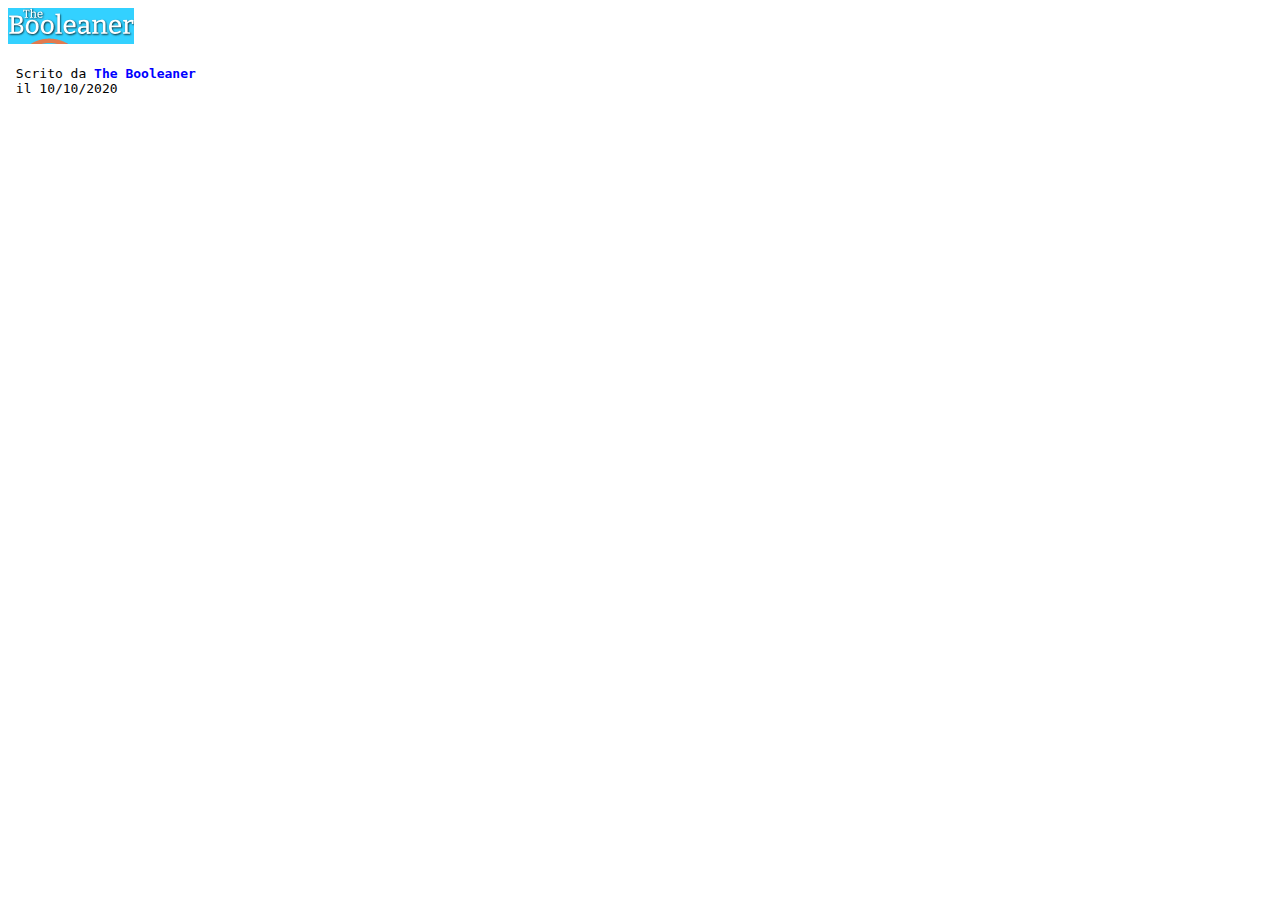
==== index.html @ c8079a06 "added index html css header main footer" ====
<!DOCTYPE html>
<html lang="en">
<head>
    <meta charset="UTF-8">
    <meta http-equiv="X-UA-Compatible" content="IE=edge">
    <meta name="viewport" content="width=device-width, initial-scale=1.0">
    <title>Document</title>
    <link rel="stylesheet" href="style.css">
</head>
<body>
    <!-- logo -->
    <header>
        
        <div  class="logo"><img src="./img/logo.svg" alt="logo"></div>
    </header>
    <!-- /logo -->
    
    <!-- Inizio corpo-->
    <main>
        <h1></h1>
        <pre> Scrito da <span style="color: blue;"><strong>The Booleaner</strong></span>
 il 10/10/2020 </pre>
    </main>
    <!-- /Inizio corpo-->

<!-- inizio pie di pagina -->
<footer>

</footer>
<!-- /inizio pie di pagina-->

</body>
</html>
---- style.css ----
.logo {
    background-color: #33D1FF;
    background-image: url(./img/pattern.png);
    width: 10%;
}
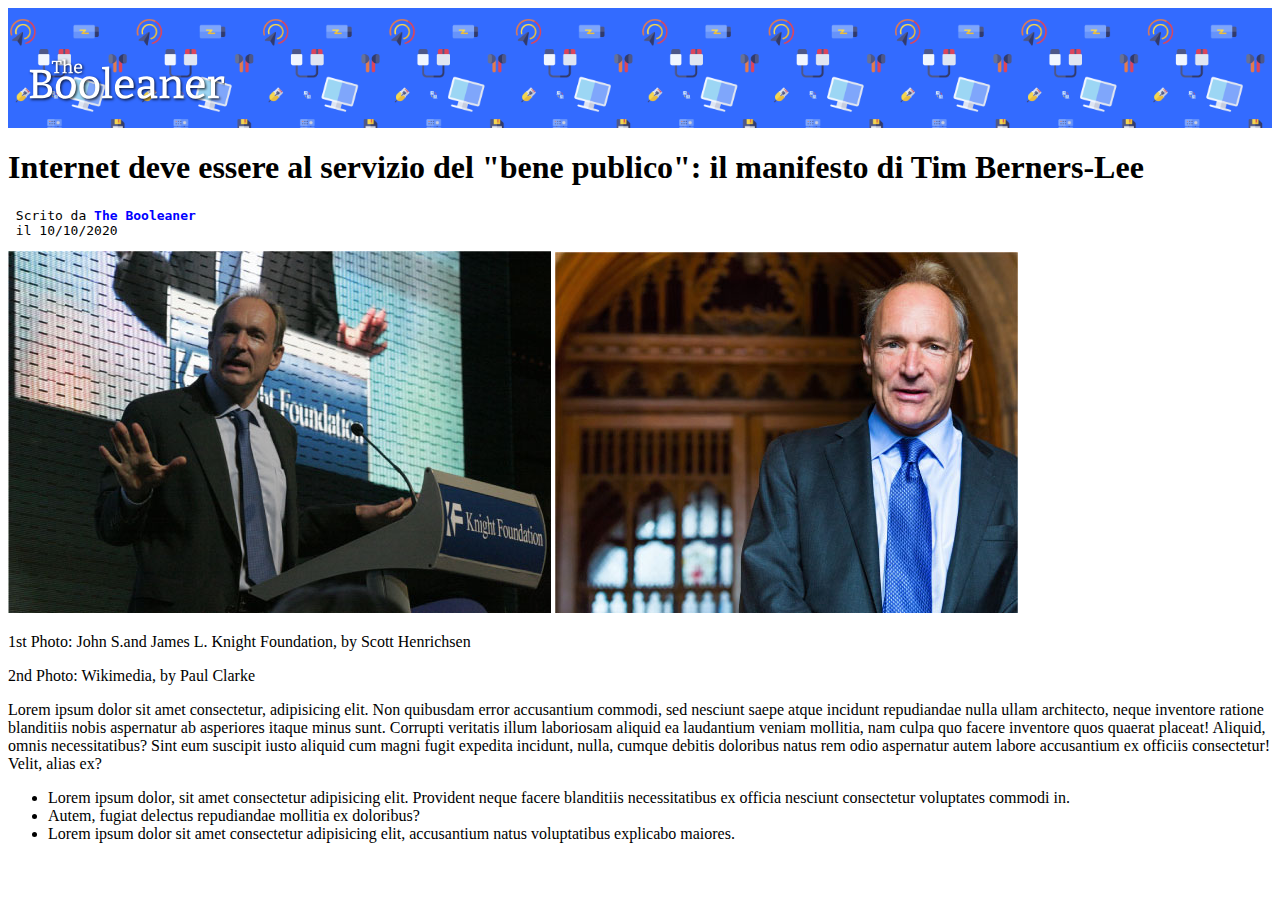
==== commit a410cee1: "img to header div to main on index html" ====
--- a/index.html
+++ b/index.html
@@ -4,22 +4,43 @@
     <meta charset="UTF-8">
     <meta http-equiv="X-UA-Compatible" content="IE=edge">
     <meta name="viewport" content="width=device-width, initial-scale=1.0">
-    <title>Document</title>
+    <title>Booleaner</title>
     <link rel="stylesheet" href="style.css">
 </head>
 <body>
     <!-- logo -->
     <header>
+        <div  class="logo">
+            <img src="./img/logo.svg" alt="logo" id="boolean">
         
-        <div  class="logo"><img src="./img/logo.svg" alt="logo"></div>
+        </div>
     </header>
     <!-- /logo -->
     
     <!-- Inizio corpo-->
     <main>
-        <h1></h1>
-        <pre> Scrito da <span style="color: blue;"><strong>The Booleaner</strong></span>
+        <div>
+             <h1>Internet deve essere al servizio del "bene publico": il manifesto di Tim Berners-Lee</h1>
+            <pre> Scrito da <span style="color: blue;"><strong>The Booleaner</strong></span>
  il 10/10/2020 </pre>
+            <img src="./img/tim-1.jpg" alt="1">
+            <img src="./img/tim-2.jpg" alt="2">
+            <p>1st Photo: John S.and James L. Knight Foundation, by Scott Henrichsen</p>
+            <p>2nd Photo: Wikimedia, by Paul Clarke</p>
+        </div>
+        
+        <div>
+            <article>
+                <p>Lorem ipsum dolor sit amet consectetur, adipisicing elit. Non quibusdam error accusantium commodi, sed nesciunt saepe atque incidunt repudiandae nulla ullam architecto, neque inventore ratione blanditiis nobis aspernatur ab asperiores itaque minus sunt. Corrupti veritatis illum laboriosam aliquid ea laudantium veniam mollitia, nam culpa quo facere inventore quos quaerat placeat! Aliquid, omnis necessitatibus? Sint eum suscipit iusto aliquid cum magni fugit expedita incidunt, nulla, cumque debitis doloribus natus rem odio aspernatur autem labore accusantium ex officiis consectetur! Velit, alias ex?</p>
+            </article>
+            <ul>
+                <li>Lorem ipsum dolor, sit amet consectetur adipisicing elit. Provident neque facere blanditiis necessitatibus ex officia nesciunt consectetur voluptates commodi in.</li>
+                <li> Autem, fugiat delectus repudiandae mollitia ex doloribus?</li>
+                <li>Lorem ipsum dolor sit amet consectetur adipisicing elit, accusantium natus voluptatibus explicabo maiores.</li>
+            </ul>
+        </div>
+
+
     </main>
     <!-- /Inizio corpo-->
 
--- a/style.css
+++ b/style.css
@@ -1,5 +1,16 @@
+header {
+    background-color: #336BFF;
+    background-image: url(./img/pattern.png);
+    background-size: 20%;
+   
+}
 .logo {
-    background-color: #33D1FF;
-    background-image: url(./img/pattern.png);
-    width: 10%;
+    
+    display: flex;
+    height: 80px;
+    padding: 20px;
+}
+
+#boolean {
+    margin-top: 30px;
 }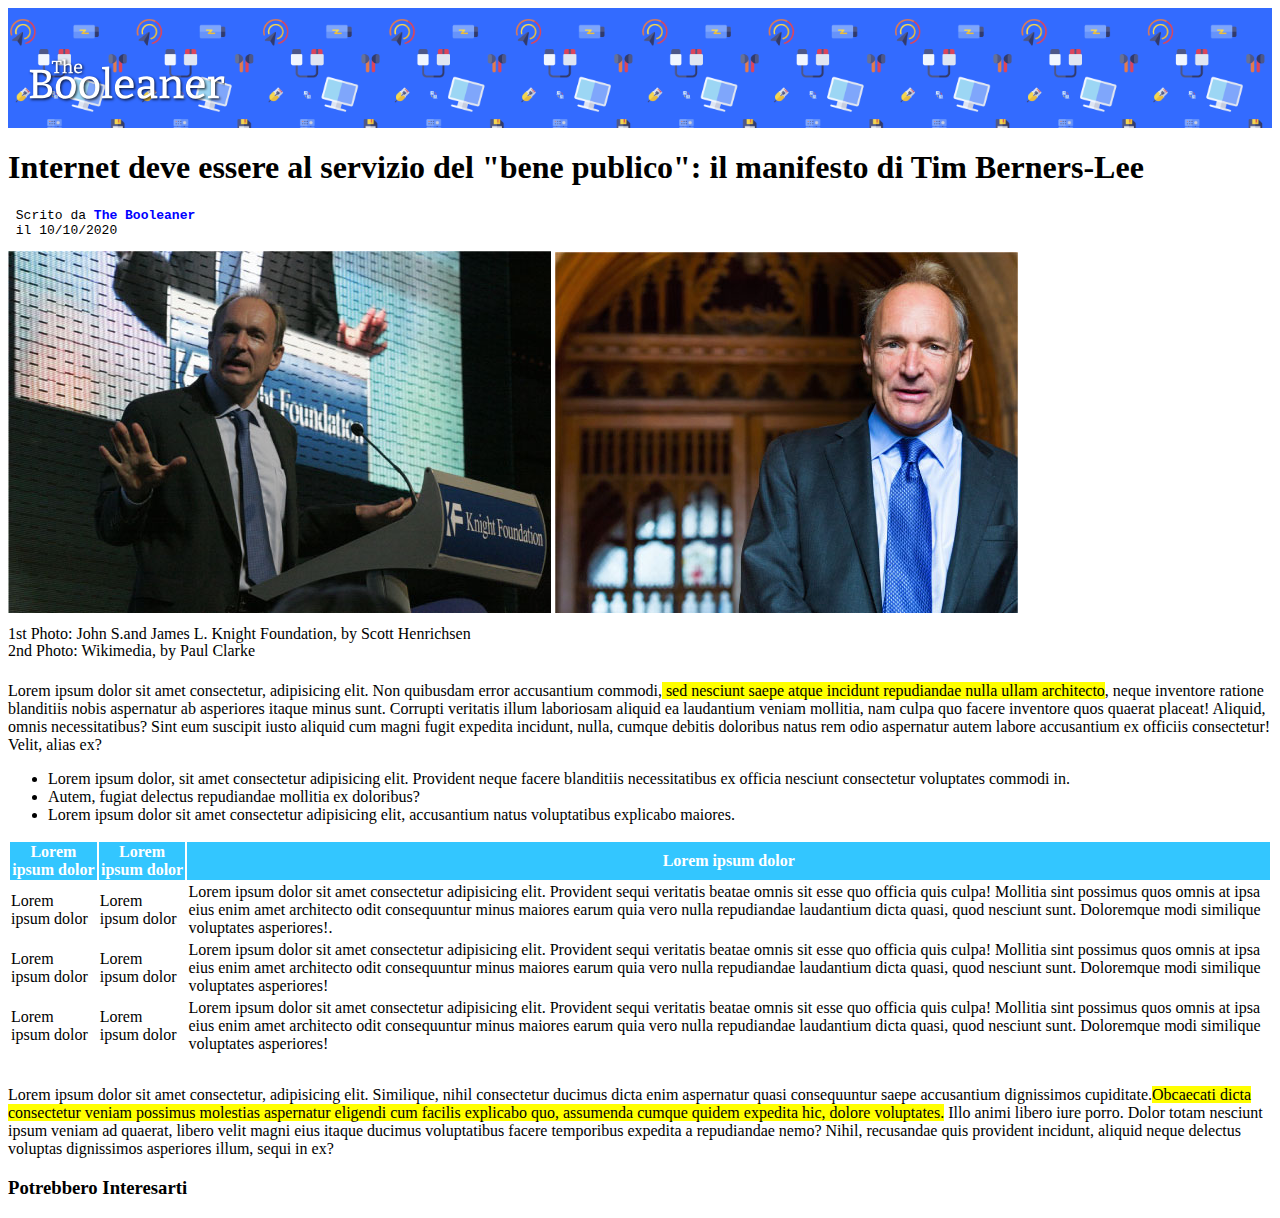
==== commit ea39a0c5: "added div table article to main on index html" ====
--- a/index.html
+++ b/index.html
@@ -19,19 +19,21 @@
     
     <!-- Inizio corpo-->
     <main>
-        <div>
+        <div class="main">
              <h1>Internet deve essere al servizio del "bene publico": il manifesto di Tim Berners-Lee</h1>
             <pre> Scrito da <span style="color: blue;"><strong>The Booleaner</strong></span>
  il 10/10/2020 </pre>
             <img src="./img/tim-1.jpg" alt="1">
             <img src="./img/tim-2.jpg" alt="2">
-            <p>1st Photo: John S.and James L. Knight Foundation, by Scott Henrichsen</p>
-            <p>2nd Photo: Wikimedia, by Paul Clarke</p>
+                <div class="paragrafo">
+                     <p>1st Photo: John S.and James L. Knight Foundation, by Scott Henrichsen</p>
+                     <p>2nd Photo: Wikimedia, by Paul Clarke</p>
+                </div>
         </div>
         
         <div>
             <article>
-                <p>Lorem ipsum dolor sit amet consectetur, adipisicing elit. Non quibusdam error accusantium commodi, sed nesciunt saepe atque incidunt repudiandae nulla ullam architecto, neque inventore ratione blanditiis nobis aspernatur ab asperiores itaque minus sunt. Corrupti veritatis illum laboriosam aliquid ea laudantium veniam mollitia, nam culpa quo facere inventore quos quaerat placeat! Aliquid, omnis necessitatibus? Sint eum suscipit iusto aliquid cum magni fugit expedita incidunt, nulla, cumque debitis doloribus natus rem odio aspernatur autem labore accusantium ex officiis consectetur! Velit, alias ex?</p>
+                <p>Lorem ipsum dolor sit amet consectetur, adipisicing elit. Non quibusdam error accusantium commodi,<mark> sed nesciunt saepe atque incidunt repudiandae nulla ullam architecto</mark>, neque inventore ratione blanditiis nobis aspernatur ab asperiores itaque minus sunt. Corrupti veritatis illum laboriosam aliquid ea laudantium veniam mollitia, nam culpa quo facere inventore quos quaerat placeat! Aliquid, omnis necessitatibus? Sint eum suscipit iusto aliquid cum magni fugit expedita incidunt, nulla, cumque debitis doloribus natus rem odio aspernatur autem labore accusantium ex officiis consectetur! Velit, alias ex?</p>
             </article>
             <ul>
                 <li>Lorem ipsum dolor, sit amet consectetur adipisicing elit. Provident neque facere blanditiis necessitatibus ex officia nesciunt consectetur voluptates commodi in.</li>
@@ -40,13 +42,43 @@
             </ul>
         </div>
 
+        <table>
+            <thead>
+                <th>Lorem ipsum dolor</th>
+                <th>Lorem ipsum dolor</th>
+                <th>Lorem ipsum dolor</th>
+            </thead>
 
+            <tbody>
+                <tr>
+                    <td>Lorem ipsum dolor</td>
+                    <td>Lorem ipsum dolor</td>
+                    <td>Lorem ipsum dolor sit amet consectetur adipisicing elit. Provident sequi veritatis beatae omnis sit esse quo officia quis culpa! Mollitia sint possimus quos omnis at ipsa eius enim amet architecto odit consequuntur minus maiores earum quia vero nulla repudiandae laudantium dicta quasi, quod nesciunt sunt. Doloremque modi similique voluptates asperiores!.</td>
+                </tr>
+            
+                <tr>
+                    <td>Lorem ipsum dolor</td>
+                    <td>Lorem ipsum dolor</td>
+                    <td>Lorem ipsum dolor sit amet consectetur adipisicing elit. Provident sequi veritatis beatae omnis sit esse quo officia quis culpa! Mollitia sint possimus quos omnis at ipsa eius enim amet architecto odit consequuntur minus maiores earum quia vero nulla repudiandae laudantium dicta quasi, quod nesciunt sunt. Doloremque modi similique voluptates asperiores!</td>
+                </tr>
+           
+                <tr>
+                    <td>Lorem ipsum dolor</td>
+                    <td>Lorem ipsum dolor</td>
+                    <td>Lorem ipsum dolor sit amet consectetur adipisicing elit. Provident sequi veritatis beatae omnis sit esse quo officia quis culpa! Mollitia sint possimus quos omnis at ipsa eius enim amet architecto odit consequuntur minus maiores earum quia vero nulla repudiandae laudantium dicta quasi, quod nesciunt sunt. Doloremque modi similique voluptates asperiores!</td>
+                </tr>
+            </tbody>
+        </table>
+
+        <article>
+            <p>Lorem ipsum dolor sit amet consectetur, adipisicing elit. Similique, nihil consectetur ducimus dicta enim aspernatur quasi consequuntur saepe accusantium dignissimos cupiditate.<mark>Obcaecati dicta consectetur veniam possimus molestias aspernatur eligendi cum facilis explicabo quo, assumenda cumque quidem expedita hic, dolore voluptates.</mark> Illo animi libero iure porro. Dolor totam nesciunt ipsum veniam ad quaerat, libero velit magni eius itaque ducimus voluptatibus facere temporibus expedita a repudiandae nemo? Nihil, recusandae quis provident incidunt, aliquid neque delectus voluptas dignissimos asperiores illum, sequi in ex?</p>
+        </article>
     </main>
     <!-- /Inizio corpo-->
 
 <!-- inizio pie di pagina -->
 <footer>
-
+    <h3>Potrebbero Interesarti</h3>
 </footer>
 <!-- /inizio pie di pagina-->
 
--- a/style.css
+++ b/style.css
@@ -13,4 +13,17 @@
 
 #boolean {
     margin-top: 30px;
+}
+
+.paragrafo {
+    line-height: 10%;
+}
+
+article {
+    margin-top: 30px;
+}
+
+thead th {
+    background-color: #33C6FF;
+    color: white;
 }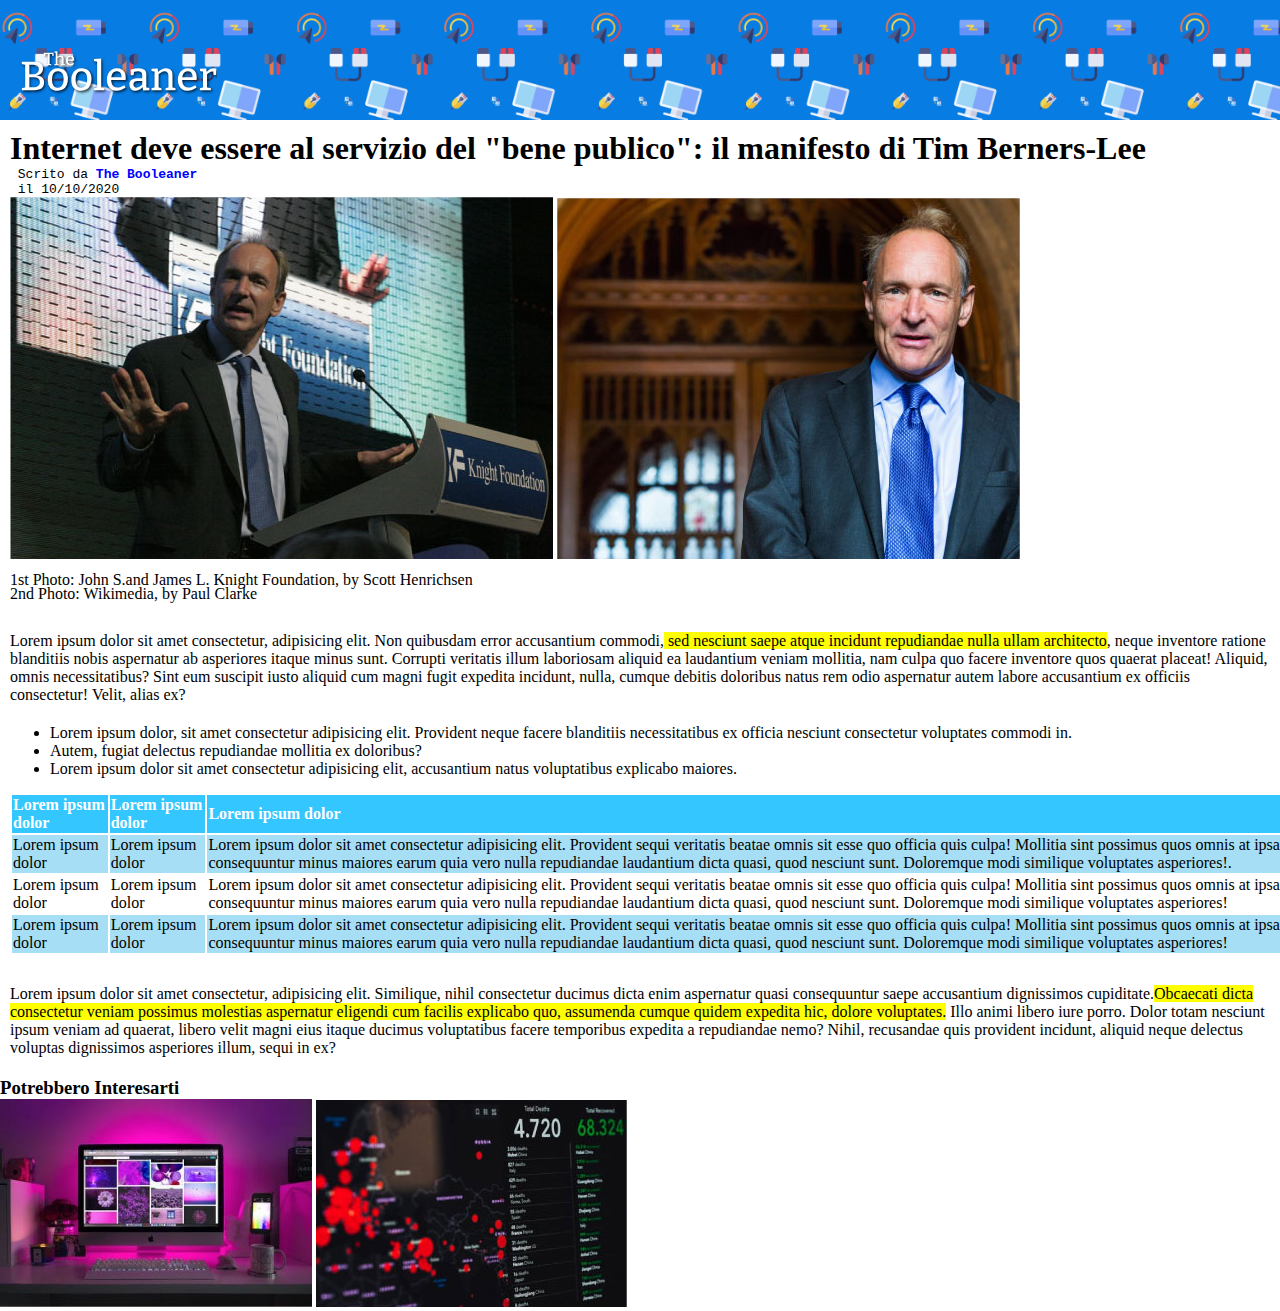
==== commit 8dfc27e4: "corretion main" ====
--- a/index.html
+++ b/index.html
@@ -9,7 +9,7 @@
 </head>
 <body>
     <!-- logo -->
-    <header>
+    <header class="container">
         <div  class="logo">
             <img src="./img/logo.svg" alt="logo" id="boolean">
         
@@ -79,6 +79,8 @@
 <!-- inizio pie di pagina -->
 <footer>
     <h3>Potrebbero Interesarti</h3>
+    <img src="./img/monitor.jpg" alt="">
+    <img src="./img/graph.jpg" alt="">
 </footer>
 <!-- /inizio pie di pagina-->
 
--- a/style.css
+++ b/style.css
@@ -1,8 +1,15 @@
+* {
+    margin: 0;
+}
 header {
-    background-color: #336BFF;
+    background-color: #077CE3;
     background-image: url(./img/pattern.png);
-    background-size: 20%;
+    background-size: 23%;
    
+}
+
+main {
+    margin: 10px;
 }
 .logo {
     
@@ -16,14 +23,29 @@
 }
 
 .paragrafo {
-    line-height: 10%;
+    margin-top: 10px;
+    line-height: 90%;
 }
 
 article {
     margin-top: 30px;
+    margin-bottom: 20px;
+}
+
+table {
+    margin-top: 15px;
+    text-align: left;
+    width: 120%;
+}
+
+th td {
+    padding: 90px;
 }
 
 thead th {
     background-color: #33C6FF;
     color: white;
+}
+tr:nth-child(odd) {
+    background-color: #A5DEF5
 }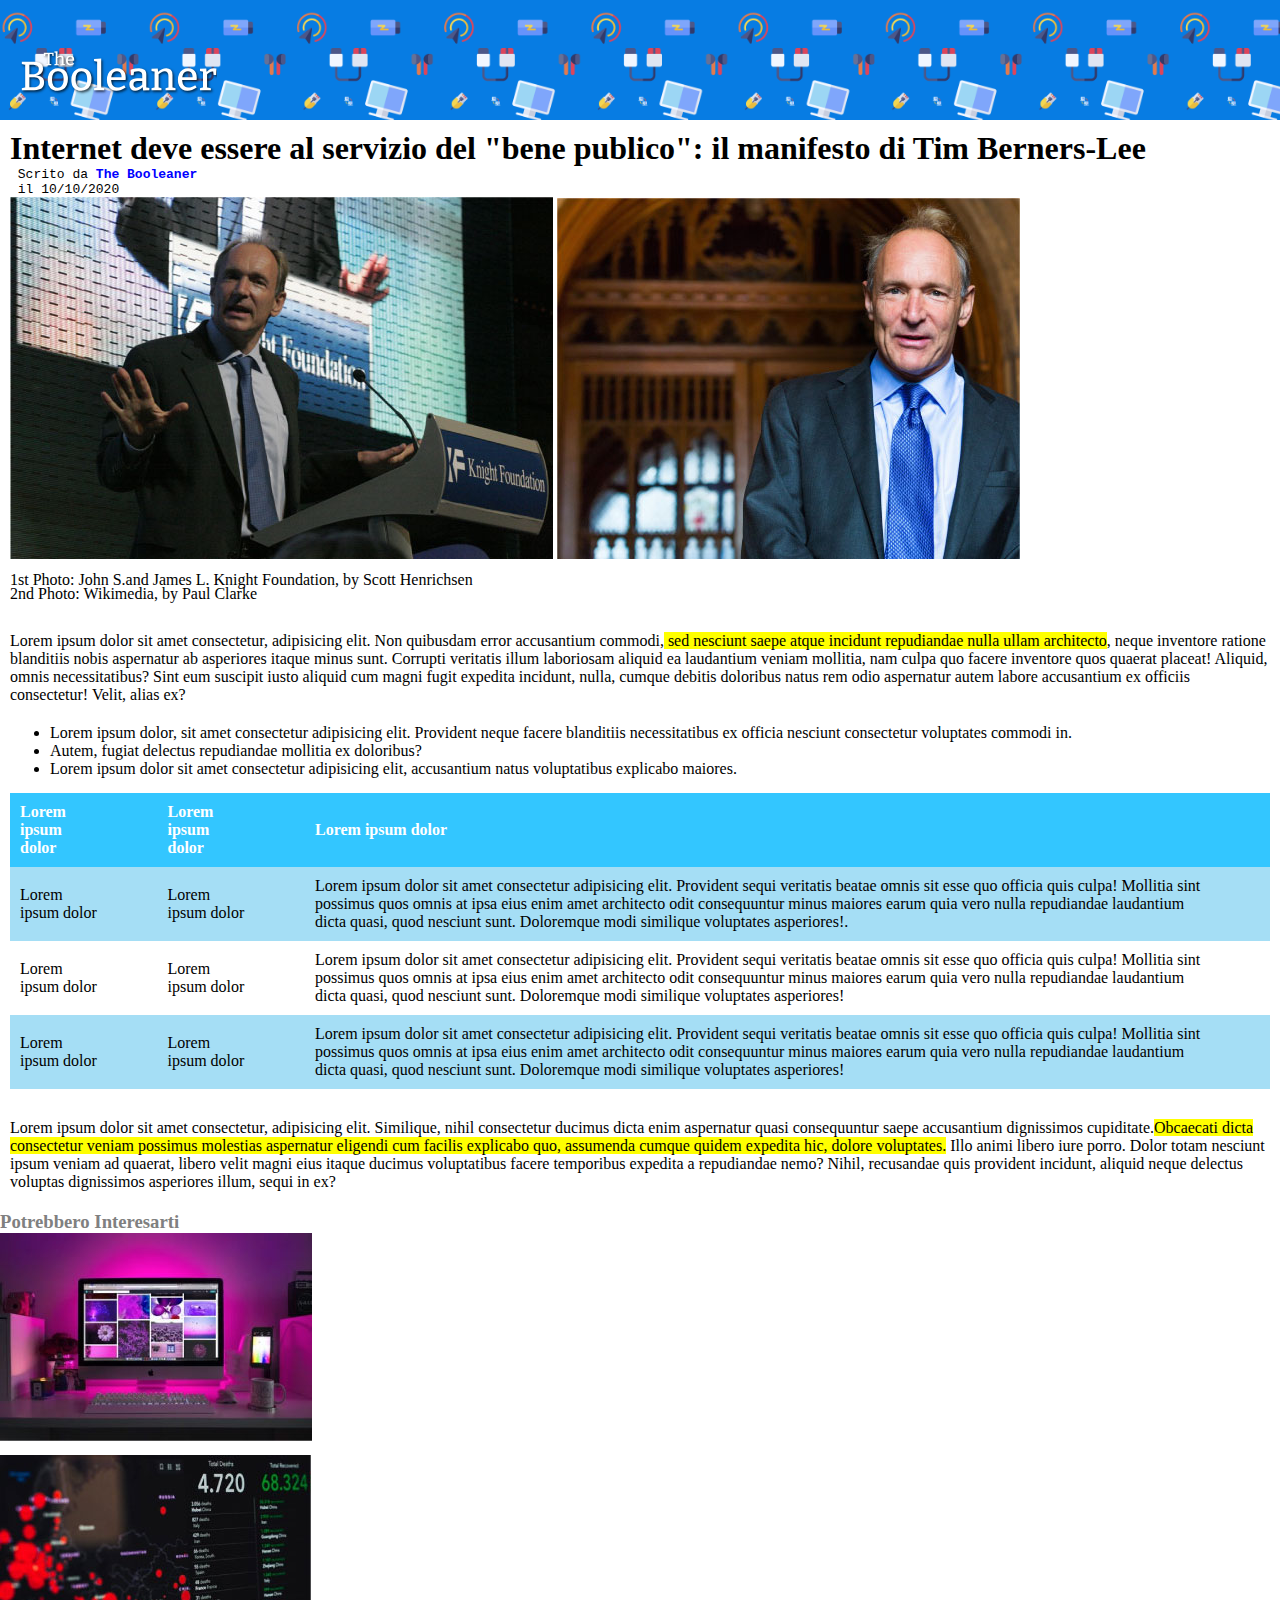
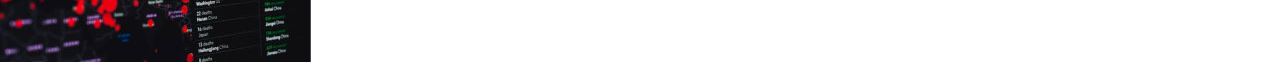
==== commit 31a0551d: "elaboration footer" ====
--- a/index.html
+++ b/index.html
@@ -9,7 +9,7 @@
 </head>
 <body>
     <!-- logo -->
-    <header class="container">
+    <header>
         <div  class="logo">
             <img src="./img/logo.svg" alt="logo" id="boolean">
         
@@ -19,19 +19,19 @@
     
     <!-- Inizio corpo-->
     <main>
-        <div class="main">
-             <h1>Internet deve essere al servizio del "bene publico": il manifesto di Tim Berners-Lee</h1>
-            <pre> Scrito da <span style="color: blue;"><strong>The Booleaner</strong></span>
+             <div class="main">
+                 <h1>Internet deve essere al servizio del "bene publico": il manifesto di Tim Berners-Lee</h1>
+                 <pre> Scrito da <span style="color: blue;"><strong>The Booleaner</strong></span>
  il 10/10/2020 </pre>
-            <img src="./img/tim-1.jpg" alt="1">
-            <img src="./img/tim-2.jpg" alt="2">
-                <div class="paragrafo">
+                     <img src="./img/tim-1.jpg" alt="1">
+                    <img src="./img/tim-2.jpg" alt="2">
+                    <div class="paragrafo">
                      <p>1st Photo: John S.and James L. Knight Foundation, by Scott Henrichsen</p>
                      <p>2nd Photo: Wikimedia, by Paul Clarke</p>
-                </div>
-        </div>
+                    </div>
+            </div>
         
-        <div>
+            <div>
             <article>
                 <p>Lorem ipsum dolor sit amet consectetur, adipisicing elit. Non quibusdam error accusantium commodi,<mark> sed nesciunt saepe atque incidunt repudiandae nulla ullam architecto</mark>, neque inventore ratione blanditiis nobis aspernatur ab asperiores itaque minus sunt. Corrupti veritatis illum laboriosam aliquid ea laudantium veniam mollitia, nam culpa quo facere inventore quos quaerat placeat! Aliquid, omnis necessitatibus? Sint eum suscipit iusto aliquid cum magni fugit expedita incidunt, nulla, cumque debitis doloribus natus rem odio aspernatur autem labore accusantium ex officiis consectetur! Velit, alias ex?</p>
             </article>
@@ -40,9 +40,9 @@
                 <li> Autem, fugiat delectus repudiandae mollitia ex doloribus?</li>
                 <li>Lorem ipsum dolor sit amet consectetur adipisicing elit, accusantium natus voluptatibus explicabo maiores.</li>
             </ul>
-        </div>
+            </div>
 
-        <table>
+            <table>
             <thead>
                 <th>Lorem ipsum dolor</th>
                 <th>Lorem ipsum dolor</th>
@@ -68,19 +68,20 @@
                     <td>Lorem ipsum dolor sit amet consectetur adipisicing elit. Provident sequi veritatis beatae omnis sit esse quo officia quis culpa! Mollitia sint possimus quos omnis at ipsa eius enim amet architecto odit consequuntur minus maiores earum quia vero nulla repudiandae laudantium dicta quasi, quod nesciunt sunt. Doloremque modi similique voluptates asperiores!</td>
                 </tr>
             </tbody>
-        </table>
+         </table>
 
-        <article>
-            <p>Lorem ipsum dolor sit amet consectetur, adipisicing elit. Similique, nihil consectetur ducimus dicta enim aspernatur quasi consequuntur saepe accusantium dignissimos cupiditate.<mark>Obcaecati dicta consectetur veniam possimus molestias aspernatur eligendi cum facilis explicabo quo, assumenda cumque quidem expedita hic, dolore voluptates.</mark> Illo animi libero iure porro. Dolor totam nesciunt ipsum veniam ad quaerat, libero velit magni eius itaque ducimus voluptatibus facere temporibus expedita a repudiandae nemo? Nihil, recusandae quis provident incidunt, aliquid neque delectus voluptas dignissimos asperiores illum, sequi in ex?</p>
-        </article>
+            <article>
+                 <p>Lorem ipsum dolor sit amet consectetur, adipisicing elit. Similique, nihil consectetur ducimus dicta enim aspernatur quasi consequuntur saepe accusantium dignissimos cupiditate.<mark>Obcaecati dicta consectetur veniam possimus molestias aspernatur eligendi cum facilis explicabo quo, assumenda cumque quidem expedita hic, dolore voluptates.</mark> Illo animi libero iure porro. Dolor totam nesciunt ipsum veniam ad quaerat, libero velit magni eius itaque ducimus voluptatibus facere temporibus expedita a repudiandae nemo? Nihil, recusandae quis provident incidunt, aliquid neque delectus voluptas dignissimos asperiores illum, sequi in ex?</p>
+            </article>
     </main>
     <!-- /Inizio corpo-->
 
 <!-- inizio pie di pagina -->
 <footer>
     <h3>Potrebbero Interesarti</h3>
-    <img src="./img/monitor.jpg" alt="">
-    <img src="./img/graph.jpg" alt="">
+        <img src="./img/monitor.jpg" alt=""><br>
+        <img src="./img/graph.jpg" alt="" class="img">
+    
 </footer>
 <!-- /inizio pie di pagina-->
 
--- a/style.css
+++ b/style.css
@@ -35,11 +35,18 @@
 table {
     margin-top: 15px;
     text-align: left;
-    width: 120%;
+    width: auto;
+    border-collapse: collapse;
 }
 
-th td {
-    padding: 90px;
+th,td {
+    
+    padding-left: 10px;
+    padding-right: 60px;
+    padding-top: 10px;
+    padding-bottom: 10px;
+
+   
 }
 
 thead th {
@@ -48,4 +55,12 @@
 }
 tr:nth-child(odd) {
     background-color: #A5DEF5
+}
+h3 {
+    color: grey;
+}
+
+.img {
+    margin-top: 10px;
+    float: left;
 }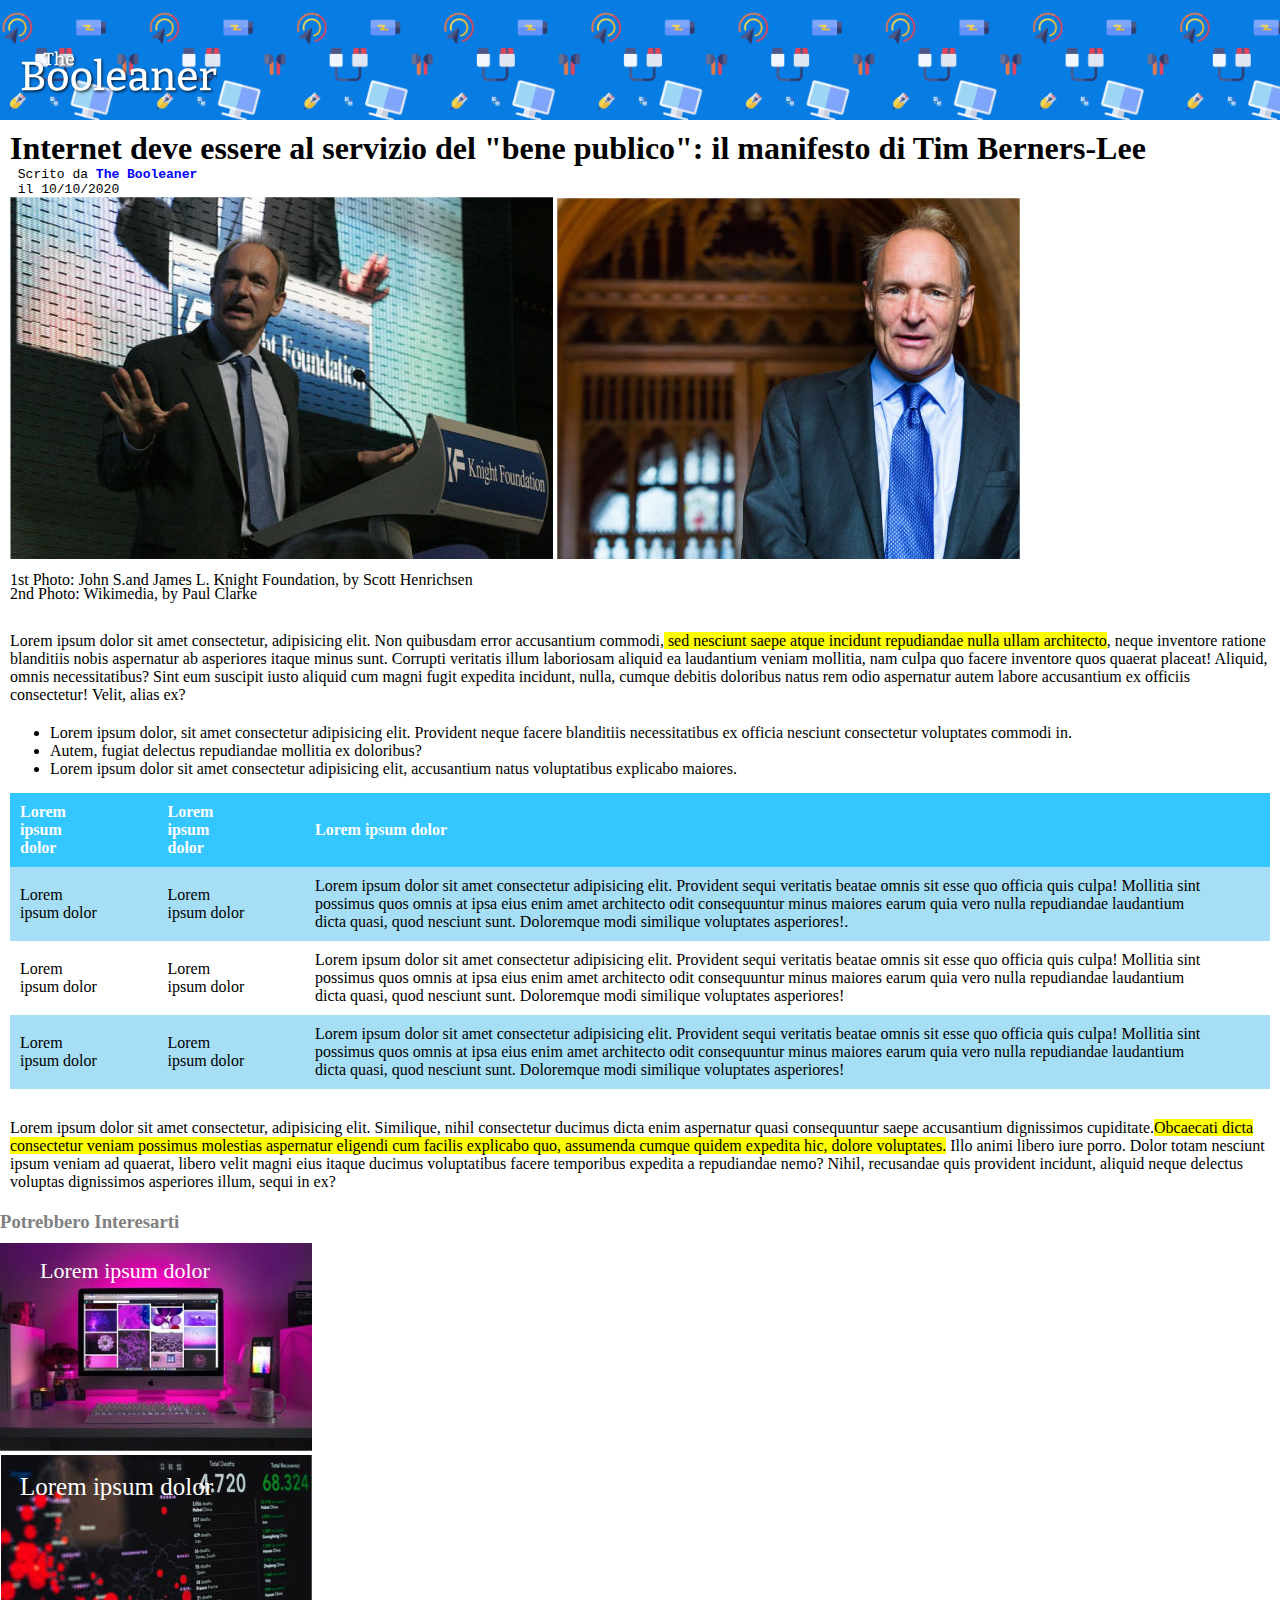
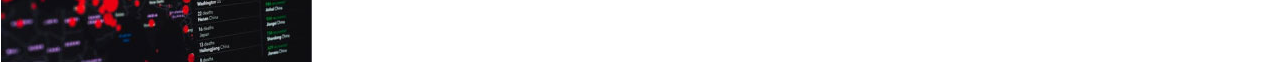
==== commit a8d8b3b5: "finished footer" ====
--- a/index.html
+++ b/index.html
@@ -23,8 +23,10 @@
                  <h1>Internet deve essere al servizio del "bene publico": il manifesto di Tim Berners-Lee</h1>
                  <pre> Scrito da <span style="color: blue;"><strong>The Booleaner</strong></span>
  il 10/10/2020 </pre>
-                     <img src="./img/tim-1.jpg" alt="1">
-                    <img src="./img/tim-2.jpg" alt="2">
+                        
+                            <img src="./img/tim-1.jpg" alt="1" class="foto1">
+                            <img src="./img/tim-2.jpg" alt="2" class="foto2">
+                        
                     <div class="paragrafo">
                      <p>1st Photo: John S.and James L. Knight Foundation, by Scott Henrichsen</p>
                      <p>2nd Photo: Wikimedia, by Paul Clarke</p>
@@ -79,8 +81,13 @@
 <!-- inizio pie di pagina -->
 <footer>
     <h3>Potrebbero Interesarti</h3>
-        <img src="./img/monitor.jpg" alt=""><br>
-        <img src="./img/graph.jpg" alt="" class="img">
+        <div class="contenedor">
+            <img src="./img/monitor.jpg" alt=""><br>
+            <img src="./img/graph.jpg" alt="">
+            <div class="testo-sopra">Lorem ipsum dolor</div>
+            <div class="centrato">Lorem ipsum dolor</div>
+            
+          </div>
     
 </footer>
 <!-- /inizio pie di pagina-->
--- a/style.css
+++ b/style.css
@@ -11,6 +11,9 @@
 main {
     margin: 10px;
 }
+
+
+
 .logo {
     
     display: flex;
@@ -58,9 +61,27 @@
 }
 h3 {
     color: grey;
+    margin-bottom: 10px;
 }
 
-.img {
-    margin-top: 10px;
-    float: left;
-}+
+.contenedor{
+    position: relative;
+    display: inline-block;
+    text-align: center;
+}
+.testo-sopra {
+    font-size: 22px;
+    color: white;
+    position: absolute;
+    top: 15px;
+    left: 40px;
+}
+.centrato {
+    font-size: 25px;
+    color: white;
+    position: absolute;
+    top: 230px;
+    left: 20px;
+
+    }